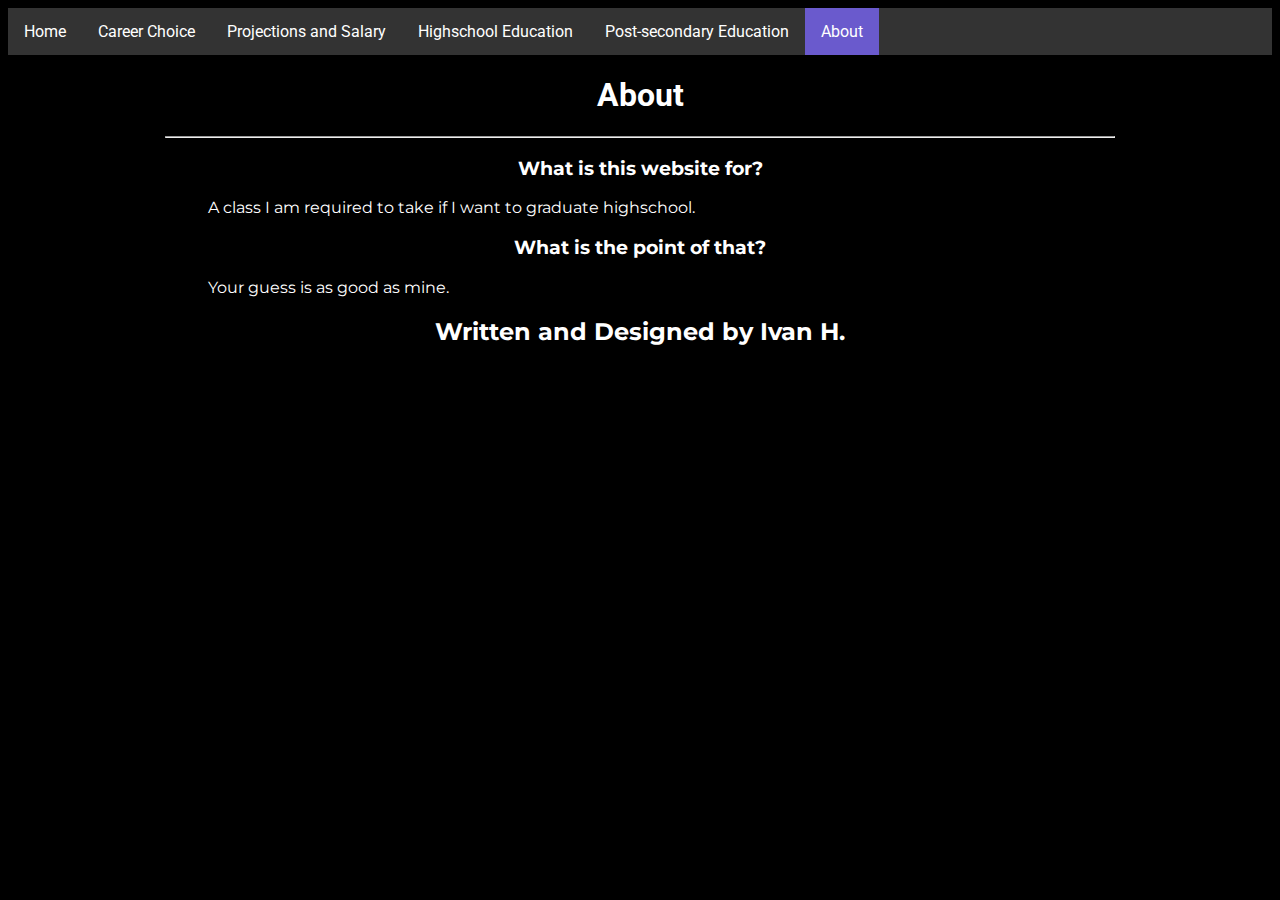
==== about.html @ af669fd2 "Add files via upload" ====
<html>
	<head>
		<title>Programmer Research - Home</title>
		<link rel="stylesheet" type="text/css" href="dumb.css">
		<link href="https://fonts.googleapis.com/css?family=Montserrat|Roboto&display=swap" rel="stylesheet">
	</head>

	<body style="color:black">
		<ul>
			<li><a href="index.html">Home</a></li>
			<li><a href="choice.html">Career Choice</a></li>
			<li><a href="projections.html">Projections and Salary</a></li>
			<li><a href="highschool.html">Highschool Education</a></li>
			<li><a href="post-secondary.html">Post-secondary Education</a></li>
			<li><a href="about.html" style="background-color: SlateBlue">About</a></li>
		</ul>
		<h1 align="center">About</h1>
		<hr>
		<h3 align="center">What is this website for?</h3>
		<p align="center">A class I am required to take if I want to graduate highschool.</p>
		<h3 align="center">What is the point of that?</h3>
		<p align="center">Your guess is as good as mine.</p>
		<h2 align="center">Written and Designed by Ivan H.</h2>
	</body>
</html>
---- dumb.css ----
body {
	background-color: black;
}

h1 {
	color: white;
	margin-left: 350px;
	margin-right: 350px;
	font-family: 'Roboto', sans-serif;
}

h3 {
	color: white;
	text-align: center;
	margin-left: 250px;
	margin-right: 250px;
	font-family: 'Montserrat', sans-serif;
}

h2 {
	color: white;
	margin-left: 250px;
	margin-right: 250px;
	font-family: 'Montserrat', sans-serif;
}

p {
	color: white;
	text-align: left;
	margin-left: 200px;
	margin-right: 200px;
	font-family: 'Montserrat', sans-serif;
}

dl {
	color: white;
	text-align: left;
	margin-left: 200px;
	margin-right: 200px;
	font-family: 'Montserrat', sans-serif;
}

hr {
	color: white;
	width: 75%;
}

ul {
	list-style-type: none;
	margin: 0;
	padding: 0;
	overflow: hidden;
	background-color: #333;
}

li {
	float: left;
	font-family: 'Roboto', sans-serif;
}

li a {
	display: block;
	color: white;
	text-align: center;
	padding: 14px 16px;
	text-decoration: none;
}

/* Change the link color to #111 (black) on hover */
li a:hover {
	background-color: SlateBlue;
}

.active {
	background-color: SlateBlue;
}
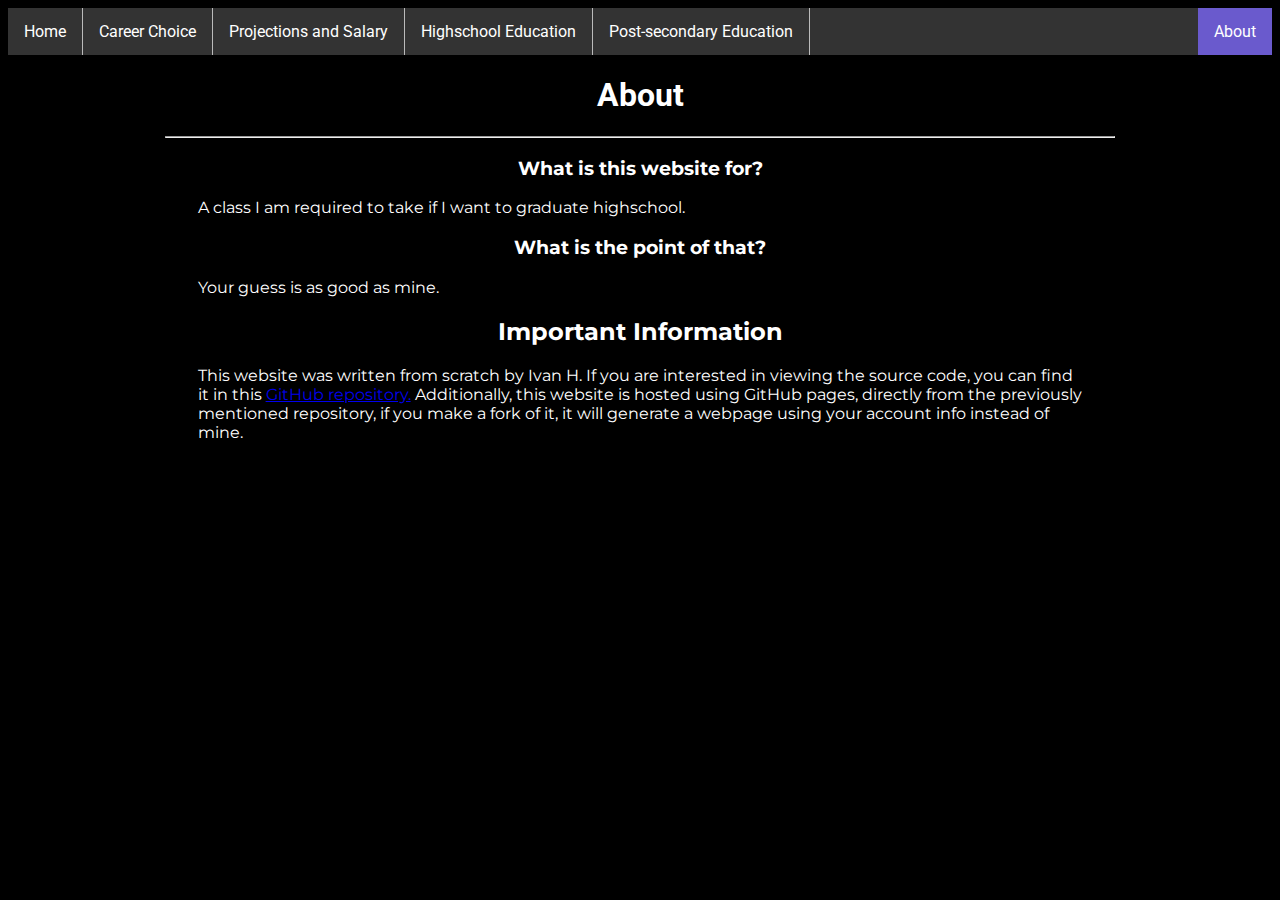
==== commit 9ca5dfef: "Changes to about.html, choice.html, and dumb.css" ====
--- a/about.html
+++ b/about.html
@@ -20,6 +20,7 @@
 		<p align="center">A class I am required to take if I want to graduate highschool.</p>
 		<h3 align="center">What is the point of that?</h3>
 		<p align="center">Your guess is as good as mine.</p>
-		<h2 align="center">Written and Designed by Ivan H.</h2>
+		<h2 align="center">Important Information</h2>
+		<p>This website was written from scratch by Ivan H. If you are interested in viewing the source code, you can find it in this <a href="https://github.com/sidpatchy/Psychic-Chainsaw">GitHub repository.</a> Additionally, this website is hosted using GitHub pages, directly from the previously mentioned repository, if you make a fork of it, it will generate a webpage using your account info instead of mine.</p>
 	</body>
-</html>+</html>
--- a/dumb.css
+++ b/dumb.css
@@ -4,40 +4,52 @@
 
 h1 {
 	color: white;
+	margin-left: 27%;
+	margin-right: 27%;
+	font-family: 'Roboto', sans-serif;
+}
+
+h5 {
+	color: white;
 	margin-left: 350px;
 	margin-right: 350px;
-	font-family: 'Roboto', sans-serif;
+	font-family: 'Montserrat', sans-serif;
 }
 
 h3 {
 	color: white;
 	text-align: center;
-	margin-left: 250px;
-	margin-right: 250px;
+	margin-left: 20%;
+	margin-right: 20%;
 	font-family: 'Montserrat', sans-serif;
+	font-weight: bold;
 }
 
 h2 {
 	color: white;
-	margin-left: 250px;
-	margin-right: 250px;
+	margin-left: 20%;
+	margin-right: 20%;
 	font-family: 'Montserrat', sans-serif;
 }
 
 p {
 	color: white;
 	text-align: left;
-	margin-left: 200px;
-	margin-right: 200px;
+	margin-left: 15%;
+	margin-right: 15%;
 	font-family: 'Montserrat', sans-serif;
 }
 
 dl {
 	color: white;
 	text-align: left;
-	margin-left: 200px;
-	margin-right: 200px;
+	margin-left: 15%;
+	margin-right: 15%;
 	font-family: 'Montserrat', sans-serif;
+}
+
+dt {
+	font-weight: bolder;
 }
 
 hr {
@@ -51,11 +63,15 @@
 	padding: 0;
 	overflow: hidden;
 	background-color: #333;
+	position: sticky;
+	top: 0;
+	width: 100%;
 }
 
 li {
 	float: left;
 	font-family: 'Roboto', sans-serif;
+	border-right: 1px solid #bbb;
 }
 
 li a {
@@ -73,4 +89,43 @@
 
 .active {
 	background-color: SlateBlue;
-}+}
+
+li:last-child {
+  border-right: none;
+	float: right;
+}
+
+@media screen and (max-width: 400px) {
+	ul {
+  	list-style-type: none;
+  	margin: 0;
+  	padding: 0;
+  	width: 100%;
+  	background-color: #f1f1f1;
+		overflow: auto;
+	}
+
+	li {
+			border-right: 0px solid #bbb;
+			float: center;
+	}
+
+	li:last-child {
+		float: center;
+	}
+
+	li a {
+  	display: block;
+  	color: #000;
+  	padding: 16px 16px;
+  	text-decoration: none;
+		text-align: center;
+	}
+
+	/* Change the link color on hover */
+	li a:hover {
+  	background-color: #555;
+  	color: white;
+	}
+}
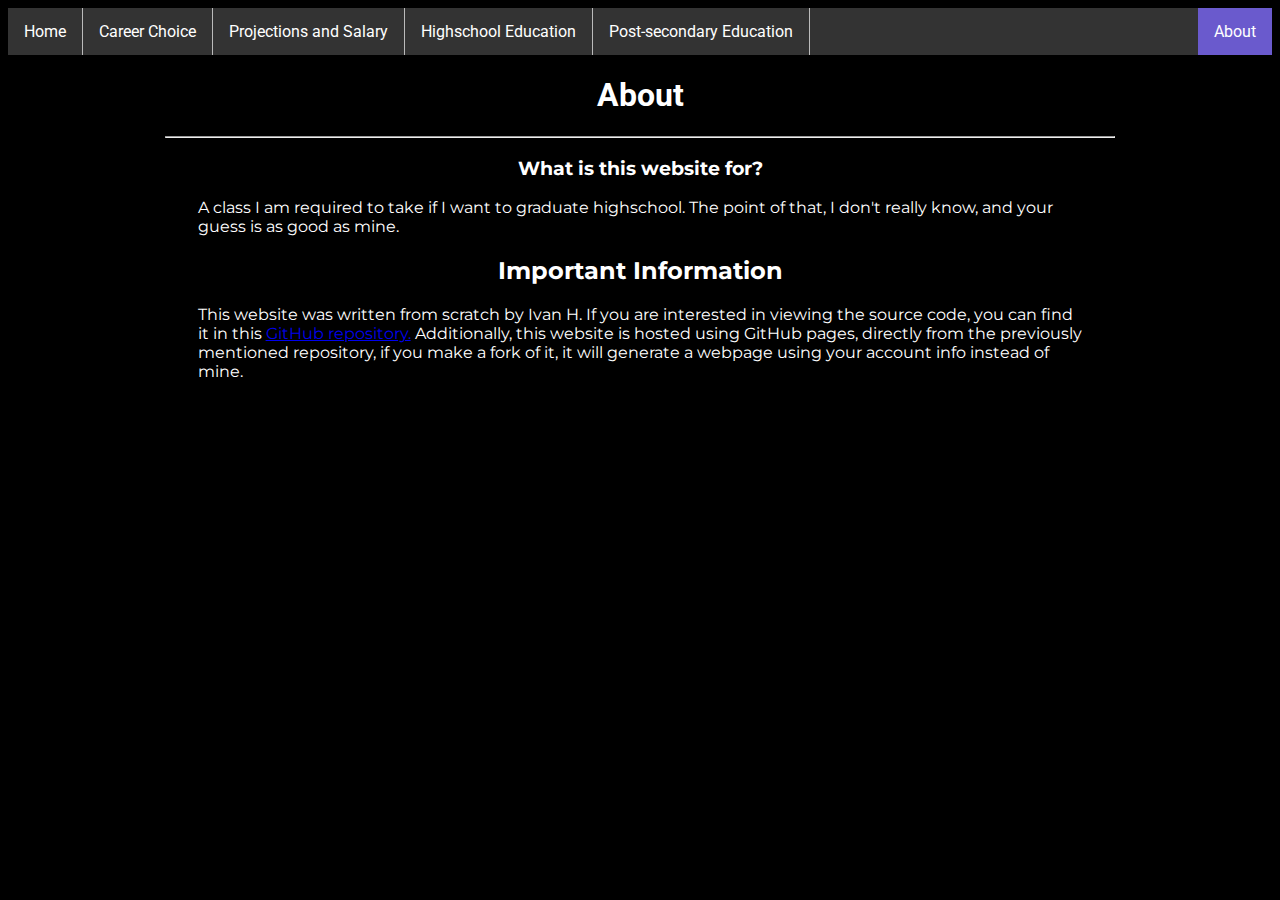
==== commit 8e2d7be8: "Update about.html" ====
--- a/about.html
+++ b/about.html
@@ -17,9 +17,7 @@
 		<h1 align="center">About</h1>
 		<hr>
 		<h3 align="center">What is this website for?</h3>
-		<p align="center">A class I am required to take if I want to graduate highschool.</p>
-		<h3 align="center">What is the point of that?</h3>
-		<p align="center">Your guess is as good as mine.</p>
+		<p align="center">A class I am required to take if I want to graduate highschool. The point of that, I don't really know, and your guess is as good as mine.</p>
 		<h2 align="center">Important Information</h2>
 		<p>This website was written from scratch by Ivan H. If you are interested in viewing the source code, you can find it in this <a href="https://github.com/sidpatchy/Psychic-Chainsaw">GitHub repository.</a> Additionally, this website is hosted using GitHub pages, directly from the previously mentioned repository, if you make a fork of it, it will generate a webpage using your account info instead of mine.</p>
 	</body>
--- a/dumb.css
+++ b/dumb.css
@@ -4,8 +4,8 @@
 
 h1 {
 	color: white;
-	margin-left: 27%;
-	margin-right: 27%;
+	margin-left: 26%;
+	margin-right: 26%;
 	font-family: 'Roboto', sans-serif;
 }
 
@@ -82,7 +82,6 @@
 	text-decoration: none;
 }
 
-/* Change the link color to #111 (black) on hover */
 li a:hover {
 	background-color: SlateBlue;
 }
@@ -123,7 +122,6 @@
 		text-align: center;
 	}
 
-	/* Change the link color on hover */
 	li a:hover {
   	background-color: #555;
   	color: white;
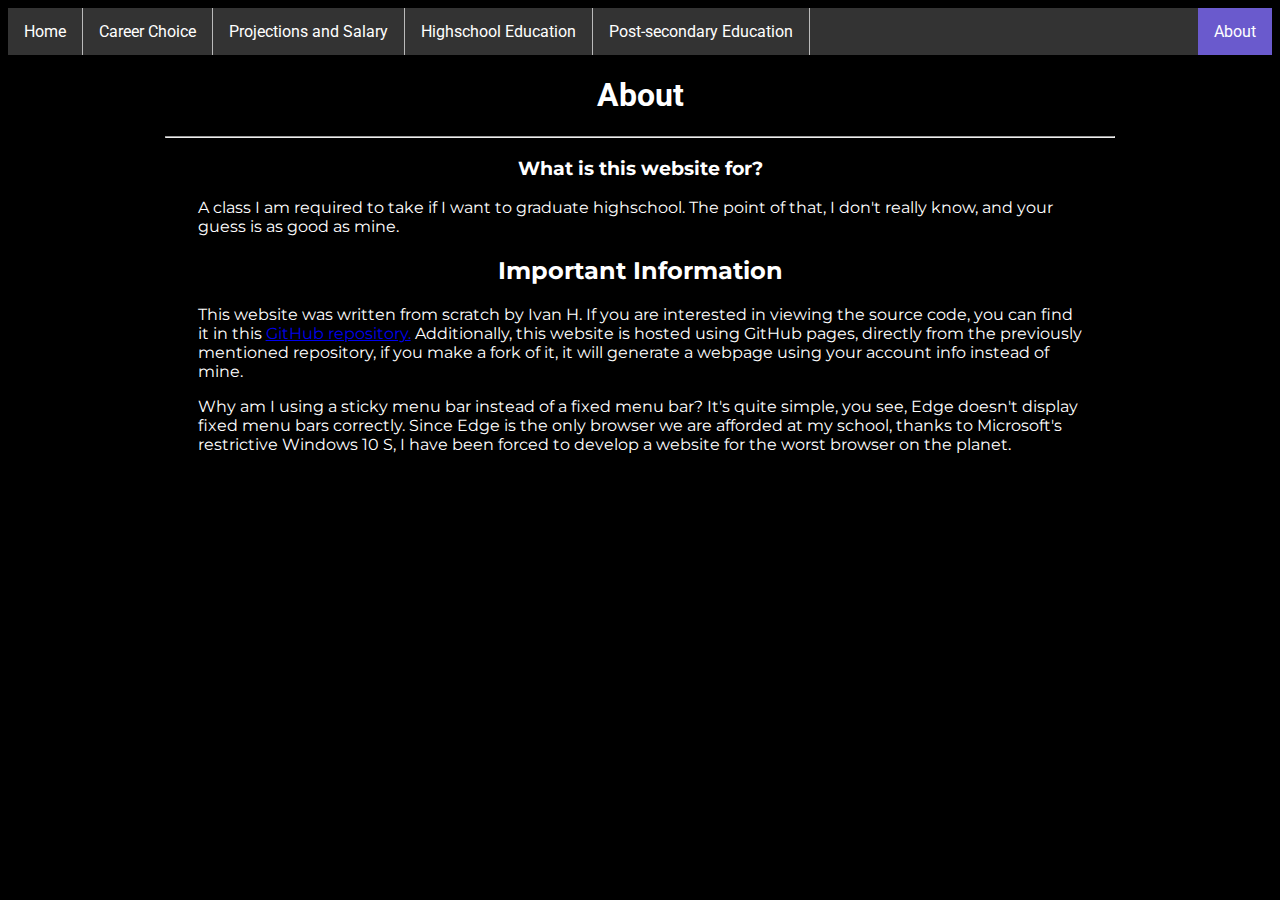
==== commit 325dfe04: "Update about.html" ====
--- a/about.html
+++ b/about.html
@@ -20,5 +20,6 @@
 		<p align="center">A class I am required to take if I want to graduate highschool. The point of that, I don't really know, and your guess is as good as mine.</p>
 		<h2 align="center">Important Information</h2>
 		<p>This website was written from scratch by Ivan H. If you are interested in viewing the source code, you can find it in this <a href="https://github.com/sidpatchy/Psychic-Chainsaw">GitHub repository.</a> Additionally, this website is hosted using GitHub pages, directly from the previously mentioned repository, if you make a fork of it, it will generate a webpage using your account info instead of mine.</p>
+		<p>Why am I using a sticky menu bar instead of a fixed menu bar? It's quite simple, you see, Edge doesn't display fixed menu bars correctly. Since Edge is the only browser we are afforded at my school, thanks to Microsoft's restrictive Windows 10 S, I have been forced to develop a website for the worst browser on the planet.</p>
 	</body>
 </html>
